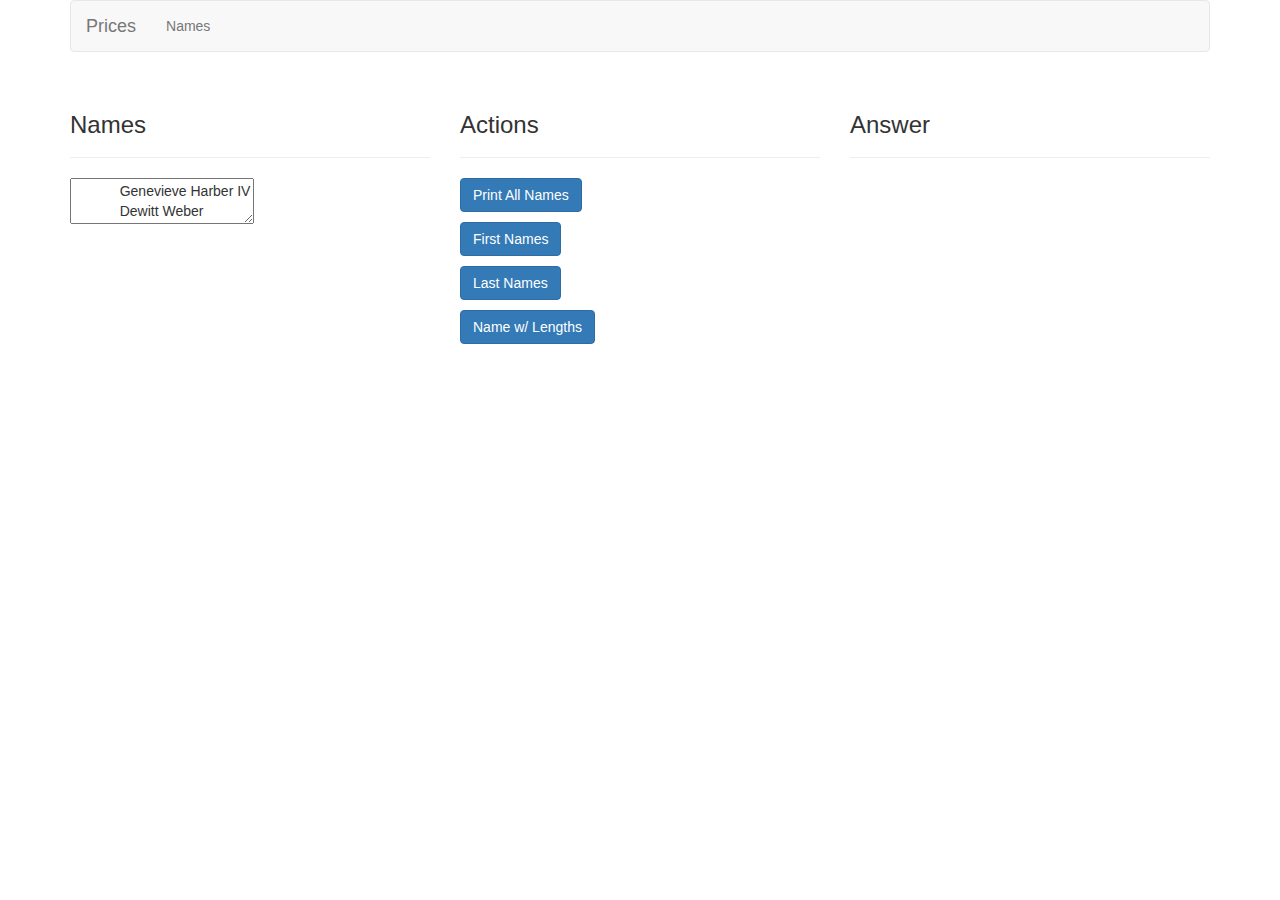
==== names.html @ 572394b7 "created functions to parse game list" ====
<!doctype html>
<html>
  <head>
    <title>JS Iteration Practice</title>
    <link href="https://maxcdn.bootstrapcdn.com/bootstrap/3.3.4/css/bootstrap.min.css" rel="stylesheet">
    <link rel="stylesheet" href="css/app.css">
  </head>
  <body>
    <div class="container">
      <nav class="navbar navbar-default">
        <div class="navbar-header">
          <a class="navbar-brand" href="index.html">Prices</a>
        </div>
        <div class="collapse navbar-collapse">
          <ul class="nav navbar-nav">
            <li><a href="names.html">Names</a></li>
          </ul>
        </div>
      </nav>
    </div>
    <div class="container">
      <div class="row">
        <div class="col-md-4">
          <div class="page-header">
            <h3>Names</h3>
          </div>
          <textarea class="all-names" readonly name="names">
            Genevieve Harber IV
            Dewitt Weber
            Krystina O'Kon
            Jeremy Adams
            Aileen Lakin
            Jesus Quigley
            Shea Rempel
            Citlalli Bernier
            Forest Dare
            Reina Kilback
            Nathanael Abshire
            Augustus Hoppe
            Myrtis Herzog
            Jack Senger
            Ronny Smitham
            Jordi Bruen
            Leta Pfannerstill
            Kayla Kshlerin
            Norbert Thompson
            Nat Lebsack
          </textarea>
        </div>
        <div class="col-md-4">
          <div class="page-header">
            <h3>Actions</h3>
          </div>
          <p>
            <button class="btn btn-primary" id="all-names">Print All Names</button>
          </p>
          <p>
            <button class="btn btn-primary" id="first-names">First Names</button>
          </p>
          <p>
            <button class="btn btn-primary" id="last-names">Last Names</button>
          </p>
          <p>
            <button class="btn btn-primary" id="names-with-lengths">Name w/ Lengths</button>
          </p>
        </div>
        <div class="col-md-4">
          <div class="page-header">
            <h3>Answer</h3>
          </div>
          <!--
            replace this comment with a UL with an ID
            and make your javascript code append elements to this UL
          -->
        </div>
      </div>
    </div>
    <script src="js/logic.js"></script>
    <script src="js/dom.js"></script>
  </body>
</html>
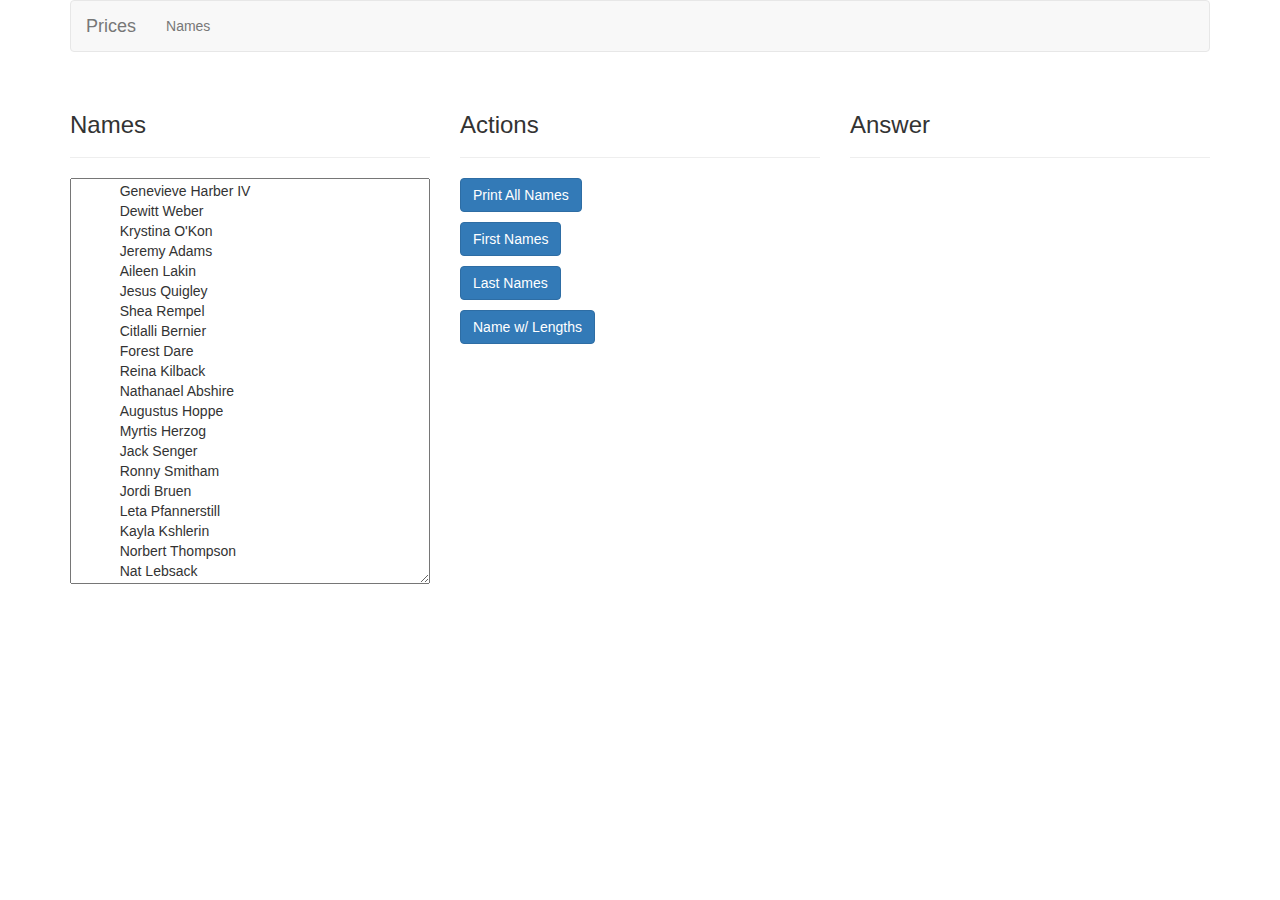
==== commit a4407d46: "finished logic and dom for names" ====
--- a/names.html
+++ b/names.html
@@ -68,10 +68,8 @@
           <div class="page-header">
             <h3>Answer</h3>
           </div>
-          <!--
-            replace this comment with a UL with an ID
-            and make your javascript code append elements to this UL
-          -->
+          <div id="results">
+          </div>
         </div>
       </div>
     </div>
--- a/css/app.css
+++ b/css/app.css
@@ -0,0 +1,13 @@
+select[multiple].all-prices {
+  height: 25em;
+  width: 100%;
+}
+
+.all-names {
+  width: 100%;
+  height: 29em;
+}
+
+li {
+  list-style: none;
+}
